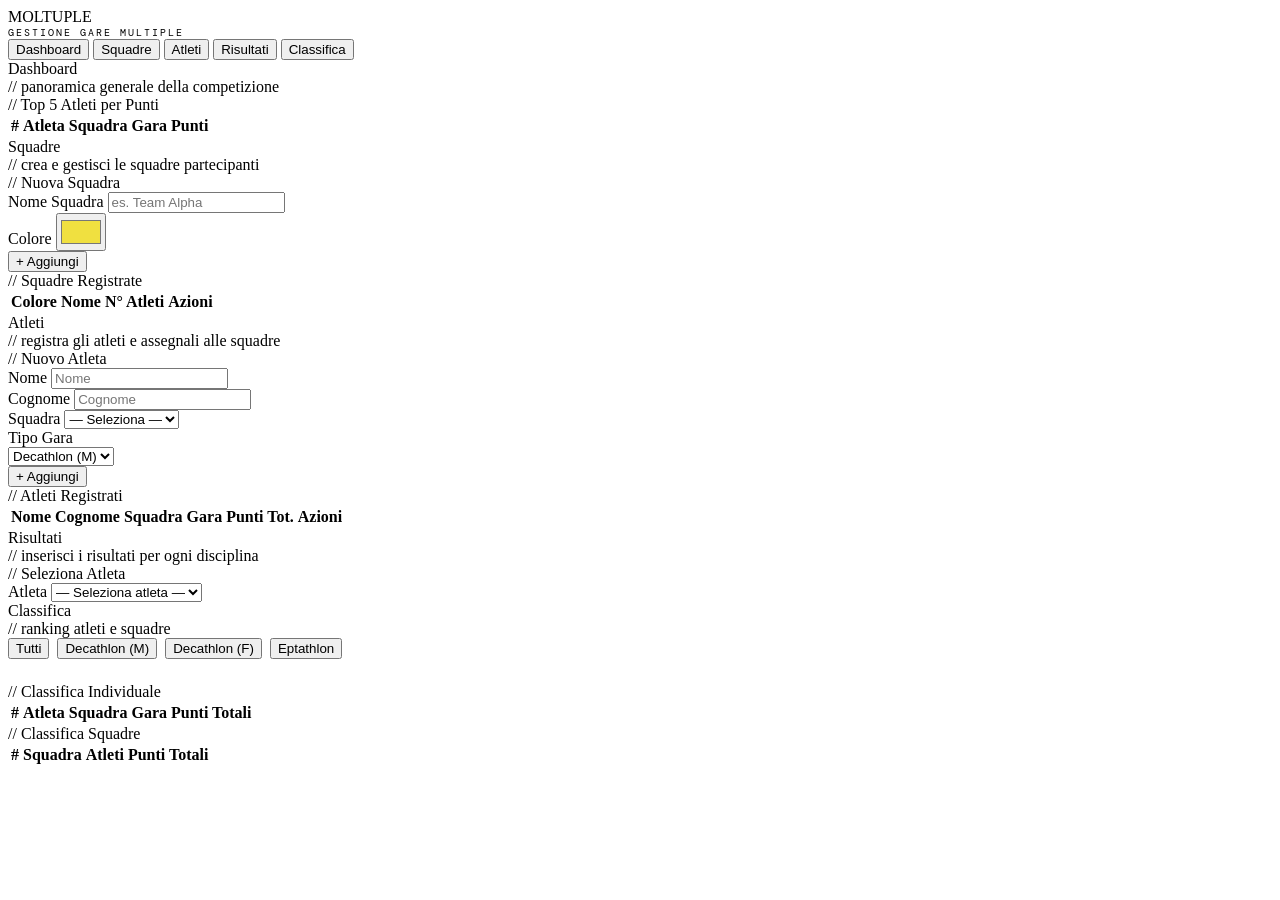
==== index-3.html @ 476dac69 "Add files via upload" ====
<!DOCTYPE html>
<html lang="it">
<head>
<meta charset="UTF-8">
<meta name="viewport" content="width=device-width, initial-scale=1.0">
<title>MOLTUPLE — Gestione Gare Multiple</title>
<link href="https://fonts.googleapis.com/css2?family=Bebas+Neue&family=DM+Mono:wght@300;400;500&family=Archivo:wght@400;600;800&display=swap" rel="stylesheet">
<link rel="stylesheet" href="style.css">
</head>
<body>

<header>
  <div class="logo">MOLT<span>UPLE</span></div>
  <div style="font-family:'DM Mono',monospace;font-size:0.65rem;letter-spacing:2px;color:var(--muted)">GESTIONE GARE MULTIPLE</div>
</header>

<nav>
  <button class="active" onclick="showPage('dashboard')">Dashboard</button>
  <button onclick="showPage('squadre')">Squadre</button>
  <button onclick="showPage('atleti')">Atleti</button>
  <button onclick="showPage('risultati')">Risultati</button>
  <button onclick="showPage('classifica')">Classifica</button>
</nav>

<main>

  <!-- DASHBOARD -->
  <div id="page-dashboard" class="page active">
    <div class="section-title">Dashboard</div>
    <div class="section-sub">// panoramica generale della competizione</div>
    <div class="stats-bar" id="stats-bar"></div>
    <div class="card">
      <div class="card-title">// Top 5 Atleti per Punti</div>
      <div class="table-wrap">
        <table>
          <thead><tr><th>#</th><th>Atleta</th><th>Squadra</th><th>Gara</th><th>Punti</th></tr></thead>
          <tbody id="top5-body"></tbody>
        </table>
      </div>
    </div>
  </div>

  <!-- SQUADRE -->
  <div id="page-squadre" class="page">
    <div class="section-title">Squadre</div>
    <div class="section-sub">// crea e gestisci le squadre partecipanti</div>
    <div class="card">
      <div class="card-title">// Nuova Squadra</div>
      <div class="form-row">
        <div class="form-group">
          <label>Nome Squadra</label>
          <input type="text" id="sq-nome" placeholder="es. Team Alpha">
        </div>
        <div class="form-group" style="max-width:120px">
          <label>Colore</label>
          <input type="color" id="sq-colore" value="#f0e040" style="height:38px;padding:2px;cursor:pointer">
        </div>
        <div style="display:flex;align-items:flex-end">
          <button class="btn btn-primary" onclick="aggiungiSquadra()">+ Aggiungi</button>
        </div>
      </div>
      <div id="alert-sq" class="alert"></div>
    </div>
    <div class="card">
      <div class="card-title">// Squadre Registrate</div>
      <div class="table-wrap">
        <table>
          <thead><tr><th>Colore</th><th>Nome</th><th>N° Atleti</th><th>Azioni</th></tr></thead>
          <tbody id="squadre-tbody"></tbody>
        </table>
      </div>
    </div>
  </div>

  <!-- ATLETI -->
  <div id="page-atleti" class="page">
    <div class="section-title">Atleti</div>
    <div class="section-sub">// registra gli atleti e assegnali alle squadre</div>
    <div class="card">
      <div class="card-title">// Nuovo Atleta</div>
      <div class="form-row">
        <div class="form-group">
          <label>Nome</label>
          <input type="text" id="at-nome" placeholder="Nome">
        </div>
        <div class="form-group">
          <label>Cognome</label>
          <input type="text" id="at-cognome" placeholder="Cognome">
        </div>
        <div class="form-group">
          <label>Squadra</label>
          <select id="at-squadra"><option value="">— Seleziona —</option></select>
        </div>
        <div class="form-group" style="max-width:160px">
          <label>Tipo Gara</label>
          <select id="at-gara">
            <option value="decathlon">Decathlon (M)</option>
            <option value="decathlon_f">Decathlon (F)</option>
            <option value="eptathlon">Eptathlon</option>
          </select>
        </div>
        <div style="display:flex;align-items:flex-end">
          <button class="btn btn-primary" onclick="aggiungiAtleta()">+ Aggiungi</button>
        </div>
      </div>
      <div id="alert-at" class="alert"></div>
    </div>
    <div class="card">
      <div class="card-title">// Atleti Registrati</div>
      <div class="table-wrap">
        <table>
          <thead><tr><th>Nome</th><th>Cognome</th><th>Squadra</th><th>Gara</th><th>Punti Tot.</th><th>Azioni</th></tr></thead>
          <tbody id="atleti-tbody"></tbody>
        </table>
      </div>
    </div>
  </div>

  <!-- RISULTATI -->
  <div id="page-risultati" class="page">
    <div class="section-title">Risultati</div>
    <div class="section-sub">// inserisci i risultati per ogni disciplina</div>
    <div class="card">
      <div class="card-title">// Seleziona Atleta</div>
      <div class="form-row">
        <div class="form-group">
          <label>Atleta</label>
          <select id="ris-atleta" onchange="caricaFormRisultati()">
            <option value="">— Seleziona atleta —</option>
          </select>
        </div>
      </div>
    </div>
    <div id="form-risultati-container" style="display:none">
      <div class="card">
        <div class="card-title" id="ris-card-title">// Inserisci Risultati</div>
        <div id="alert-ris" class="alert"></div>
        <div class="discipline-grid" id="discipline-inputs"></div>
        <div class="bm-section" id="bonus-malus-section"></div>
        <div style="margin-top:1.5rem;display:flex;gap:1rem;flex-wrap:wrap">
          <button class="btn btn-primary"   onclick="salvaRisultati()">Salva Risultati</button>
          <button class="btn btn-secondary" onclick="calcolaPunti()">Calcola Punti</button>
        </div>
        <div id="punti-preview" style="display:none"></div>
      </div>
    </div>
  </div>

  <!-- CLASSIFICA -->
  <div id="page-classifica" class="page">
    <div class="section-title">Classifica</div>
    <div class="section-sub">// ranking atleti e squadre</div>
    <div style="display:flex;gap:0.5rem;margin-bottom:1.5rem;flex-wrap:wrap">
      <button class="btn btn-secondary" onclick="mostraClassifica('tutti')"      id="cf-tutti">Tutti</button>
      <button class="btn btn-secondary" onclick="mostraClassifica('decathlon')"  id="cf-deca">Decathlon (M)</button>
      <button class="btn btn-secondary" onclick="mostraClassifica('decathlon_f')" id="cf-deca_f">Decathlon (F)</button>
      <button class="btn btn-secondary" onclick="mostraClassifica('eptathlon')"  id="cf-epta">Eptathlon</button>
    </div>
    <div class="card">
      <div class="card-title">// Classifica Individuale</div>
      <div class="table-wrap">
        <table>
          <thead><tr><th>#</th><th>Atleta</th><th>Squadra</th><th>Gara</th><th>Punti Totali</th></tr></thead>
          <tbody id="classifica-individuale"></tbody>
        </table>
      </div>
    </div>
    <div class="card">
      <div class="card-title">// Classifica Squadre</div>
      <div class="table-wrap">
        <table>
          <thead><tr><th>#</th><th>Squadra</th><th>Atleti</th><th>Punti Totali</th></tr></thead>
          <tbody id="classifica-squadre"></tbody>
        </table>
      </div>
    </div>
  </div>

</main>

<script src="script.js"></script>
</body>
</html>
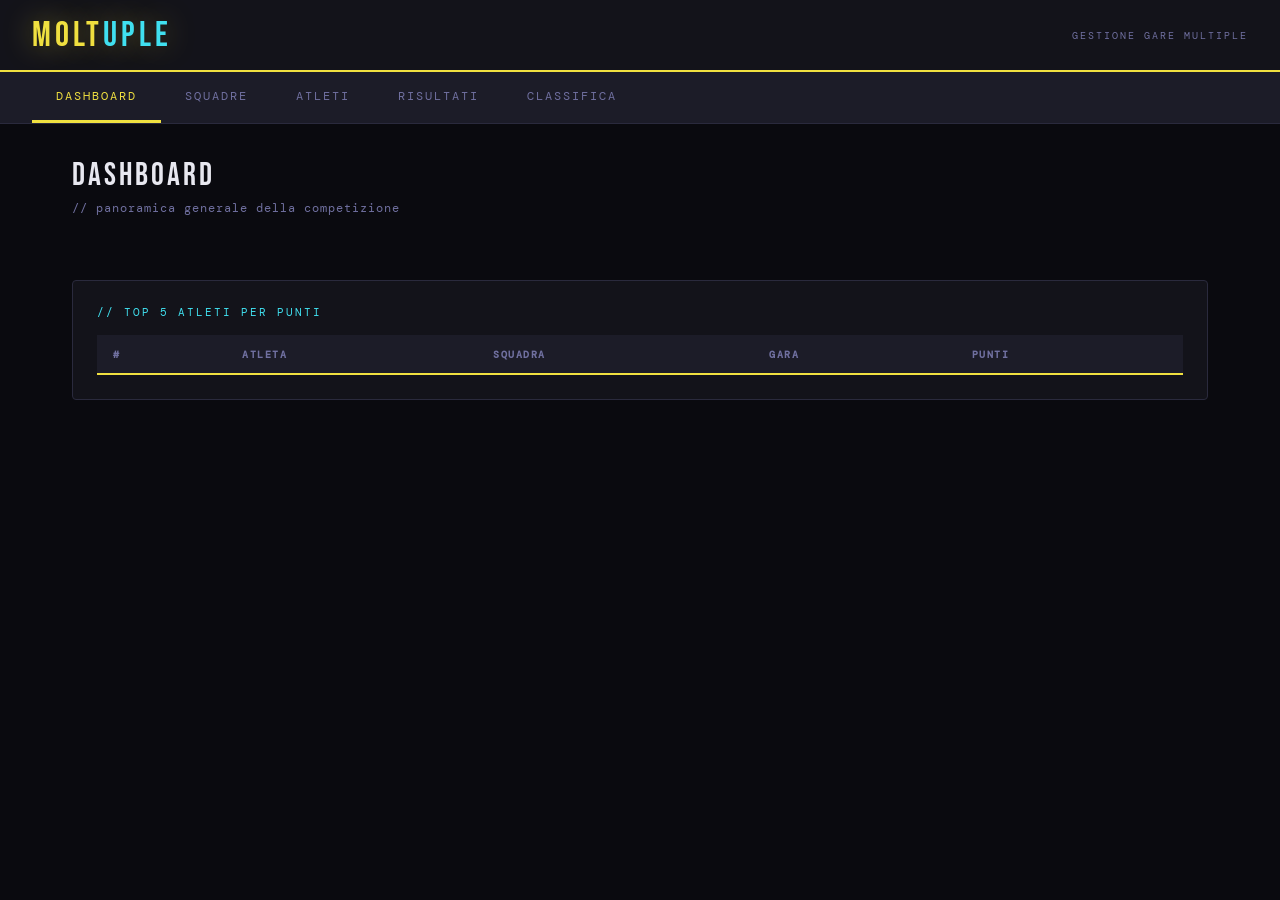
==== commit 94fb5c1e: "Update index-3.html" ====
--- a/index-3.html
+++ b/index-3.html
@@ -5,7 +5,7 @@
 <meta name="viewport" content="width=device-width, initial-scale=1.0">
 <title>MOLTUPLE — Gestione Gare Multiple</title>
 <link href="https://fonts.googleapis.com/css2?family=Bebas+Neue&family=DM+Mono:wght@300;400;500&family=Archivo:wght@400;600;800&display=swap" rel="stylesheet">
-<link rel="stylesheet" href="style.css">
+<link rel="stylesheet" href="style-3.css">
 </head>
 <body>
 
@@ -178,6 +178,6 @@
 
 </main>
 
-<script src="script.js"></script>
+<script src="script-3.js"></script>
 </body>
 </html>
--- a/style-3.css
+++ b/style-3.css
@@ -0,0 +1,126 @@
+:root {
+  --bg: #0a0a0f; --surface: #13131a; --surface2: #1c1c28; --border: #2a2a3d;
+  --accent: #f0e040; --accent2: #40e0f0; --accent3: #f04060;
+  --text: #e8e8f0; --muted: #7070a0;
+  --gold: #ffd700; --silver: #c0c0d0; --bronze: #cd7f32;
+}
+* { margin:0; padding:0; box-sizing:border-box; }
+body { background:var(--bg); color:var(--text); font-family:'Archivo',sans-serif; min-height:100vh; overflow-x:hidden; }
+
+/* HEADER */
+header { background:var(--surface); border-bottom:2px solid var(--accent); padding:0 2rem; display:flex; align-items:center; justify-content:space-between; height:72px; position:sticky; top:0; z-index:100; }
+.logo { font-family:'Bebas Neue',sans-serif; font-size:2.2rem; letter-spacing:4px; color:var(--accent); text-shadow:0 0 30px rgba(240,224,64,0.4); }
+.logo span { color:var(--accent2); }
+
+/* NAV */
+nav { display:flex; background:var(--surface2); border-bottom:1px solid var(--border); padding:0 2rem; overflow-x:auto; }
+nav button { background:none; border:none; color:var(--muted); font-family:'DM Mono',monospace; font-size:0.78rem; letter-spacing:2px; text-transform:uppercase; padding:1rem 1.5rem; cursor:pointer; border-bottom:3px solid transparent; transition:all 0.2s; white-space:nowrap; }
+nav button:hover { color:var(--text); }
+nav button.active { color:var(--accent); border-bottom-color:var(--accent); }
+
+/* LAYOUT */
+main { padding:2rem; max-width:1200px; margin:0 auto; }
+.page { display:none; }
+.page.active { display:block; }
+.section-title { font-family:'Bebas Neue',sans-serif; font-size:2rem; letter-spacing:3px; margin-bottom:0.3rem; }
+.section-sub { font-family:'DM Mono',monospace; font-size:0.75rem; color:var(--muted); letter-spacing:1px; margin-bottom:2rem; }
+
+/* CARD */
+.card { background:var(--surface); border:1px solid var(--border); border-radius:4px; padding:1.5rem; margin-bottom:1.5rem; }
+.card-title { font-family:'DM Mono',monospace; font-size:0.7rem; letter-spacing:2px; text-transform:uppercase; color:var(--accent2); margin-bottom:1rem; }
+
+/* FORM */
+.form-row { display:flex; gap:1rem; flex-wrap:wrap; align-items:flex-end; margin-bottom:1rem; }
+.form-group { display:flex; flex-direction:column; gap:0.4rem; flex:1; min-width:150px; }
+label { font-family:'DM Mono',monospace; font-size:0.68rem; letter-spacing:1.5px; text-transform:uppercase; color:var(--muted); }
+input, select { background:var(--surface2); border:1px solid var(--border); border-radius:3px; color:var(--text); font-family:'Archivo',sans-serif; font-size:0.9rem; padding:0.6rem 0.8rem; outline:none; transition:border-color 0.2s; width:100%; }
+input:focus, select:focus { border-color:var(--accent); }
+select option { background:var(--surface2); }
+
+/* BUTTONS */
+.btn { font-family:'DM Mono',monospace; font-size:0.75rem; letter-spacing:2px; text-transform:uppercase; border:none; border-radius:3px; padding:0.65rem 1.4rem; cursor:pointer; transition:all 0.2s; white-space:nowrap; }
+.btn-primary { background:var(--accent); color:#0a0a0f; font-weight:700; }
+.btn-primary:hover { background:#ffe84d; box-shadow:0 0 20px rgba(240,224,64,0.3); }
+.btn-danger { background:transparent; color:var(--accent3); border:1px solid var(--accent3); }
+.btn-danger:hover { background:var(--accent3); color:white; }
+.btn-secondary { background:transparent; color:var(--accent2); border:1px solid var(--accent2); }
+.btn-secondary:hover { background:var(--accent2); color:#0a0a0f; }
+
+/* TABLE */
+.table-wrap { overflow-x:auto; }
+table { width:100%; border-collapse:collapse; font-size:0.88rem; }
+thead tr { background:var(--surface2); border-bottom:2px solid var(--accent); }
+th { font-family:'DM Mono',monospace; font-size:0.65rem; letter-spacing:1.5px; text-transform:uppercase; color:var(--muted); padding:0.8rem 1rem; text-align:left; }
+td { padding:0.75rem 1rem; border-bottom:1px solid var(--border); }
+tr:hover td { background:rgba(255,255,255,0.02); }
+
+/* BADGES */
+.badge { display:inline-block; padding:0.2rem 0.6rem; border-radius:2px; font-family:'DM Mono',monospace; font-size:0.65rem; letter-spacing:1px; text-transform:uppercase; }
+.badge-deca   { background:rgba(240,224,64,0.15); color:var(--accent);  border:1px solid rgba(240,224,64,0.3); }
+.badge-deca_f { background:rgba(200,100,255,0.15); color:#c864ff;       border:1px solid rgba(200,100,255,0.3); }
+.badge-epta   { background:rgba(64,224,240,0.15); color:var(--accent2); border:1px solid rgba(64,224,240,0.3); }
+
+/* CLASSIFICA */
+.rank-1 td:first-child { color:var(--gold);   font-weight:800; }
+.rank-2 td:first-child { color:var(--silver); font-weight:700; }
+.rank-3 td:first-child { color:var(--bronze); font-weight:600; }
+.points-col { font-family:'DM Mono',monospace; font-weight:500; color:var(--accent); }
+
+/* EMPTY */
+.empty { text-align:center; padding:3rem 1rem; color:var(--muted); font-family:'DM Mono',monospace; font-size:0.8rem; letter-spacing:1px; }
+.empty-icon { font-size:2.5rem; margin-bottom:0.8rem; }
+
+/* ALERT */
+.alert { padding:0.8rem 1.2rem; border-radius:3px; font-size:0.85rem; margin-bottom:1rem; display:none; }
+.alert-success { background:rgba(64,224,64,0.1); border:1px solid rgba(64,224,64,0.3); color:#40e060; }
+.alert-error   { background:rgba(240,64,96,0.1); border:1px solid rgba(240,64,96,0.3); color:var(--accent3); }
+.alert.show { display:block; }
+
+/* DISCIPLINE GRID */
+.discipline-grid { display:grid; grid-template-columns:repeat(auto-fill,minmax(150px,1fr)); gap:0.7rem; }
+.disc-item { display:flex; flex-direction:column; gap:0.3rem; }
+.disc-item label { font-size:0.62rem; }
+
+/* STATS */
+.stats-bar { display:flex; gap:1.5rem; flex-wrap:wrap; margin-bottom:2rem; }
+.stat-box { background:var(--surface); border:1px solid var(--border); border-radius:4px; padding:1rem 1.5rem; min-width:130px; }
+.stat-num { font-family:'Bebas Neue',sans-serif; font-size:2.2rem; line-height:1; color:var(--accent); }
+.stat-label { font-family:'DM Mono',monospace; font-size:0.65rem; color:var(--muted); letter-spacing:1px; text-transform:uppercase; margin-top:0.2rem; }
+
+/* COLOR DOT */
+.color-dot { display:inline-block; width:10px; height:10px; border-radius:50%; margin-right:6px; vertical-align:middle; }
+
+/* BONUS / MALUS */
+.bm-section { display:flex; gap:1.2rem; margin-top:1.5rem; flex-wrap:wrap; }
+.bm-col { flex:1; min-width:220px; }
+.bm-header { font-family:'DM Mono',monospace; font-size:0.68rem; letter-spacing:2px; text-transform:uppercase; padding:0.4rem 0.8rem; border-radius:3px; margin-bottom:0.5rem; }
+.bonus-header { background:rgba(64,224,64,0.08);  color:#40e060;        border:1px solid rgba(64,224,64,0.2);  }
+.malus-header { background:rgba(240,64,96,0.08);  color:var(--accent3); border:1px solid rgba(240,64,96,0.2);  }
+.bm-item { display:flex; flex-direction:column; padding:0.4rem 0.6rem; border-radius:3px; margin-bottom:0.25rem; border:1px solid transparent; transition:background 0.15s, border-color 0.15s; }
+.bonus-item:hover { background:rgba(64,224,64,0.04);  border-color:rgba(64,224,64,0.15);  }
+.malus-item:hover { background:rgba(240,64,96,0.04);  border-color:rgba(240,64,96,0.15);  }
+.bm-label { display:flex; align-items:center; gap:0.5rem; cursor:pointer; font-size:0.83rem; user-select:none; }
+.bm-label input[type=checkbox] { width:14px; height:14px; accent-color:var(--accent); cursor:pointer; flex-shrink:0; }
+.bm-pts { margin-left:auto; font-family:'DM Mono',monospace; font-size:0.7rem; white-space:nowrap; padding-left:0.5rem; }
+.bonus-pts { color:#40e060; }
+.malus-pts { color:var(--accent3); }
+.bm-range-sel { margin-top:0.35rem; margin-left:1.5rem; width:auto; font-size:0.78rem; padding:0.3rem 0.5rem; background:var(--surface2); border:1px solid var(--border); border-radius:3px; color:var(--text); }
+
+/* PUNTI PREVIEW */
+#punti-preview { background:var(--surface2); border:1px solid var(--border); border-radius:4px; padding:1rem; margin-top:1.2rem; }
+.punti-det  { font-size:0.68rem; color:var(--muted); margin-bottom:0.5rem; line-height:1.8; }
+.punti-base { font-size:0.9rem; margin-bottom:0.25rem; }
+.punti-base strong { color:var(--accent); }
+.punti-bonus { font-size:0.8rem; margin-bottom:0.25rem; }
+.punti-tot  { font-size:1.1rem; margin-top:0.5rem; font-family:'DM Mono',monospace; border-top:1px solid var(--border); padding-top:0.5rem; }
+.punti-tot strong { color:var(--accent); font-size:1.6rem; margin-right:0.3rem; }
+
+/* RESPONSIVE */
+@media (max-width:600px) {
+  header { padding:0 1rem; }
+  main   { padding:1rem; }
+  .form-row { flex-direction:column; }
+  .stats-bar { gap:0.8rem; }
+  .stat-box  { min-width:100px; padding:0.8rem 1rem; }
+  .bm-section { flex-direction:column; }
+}
